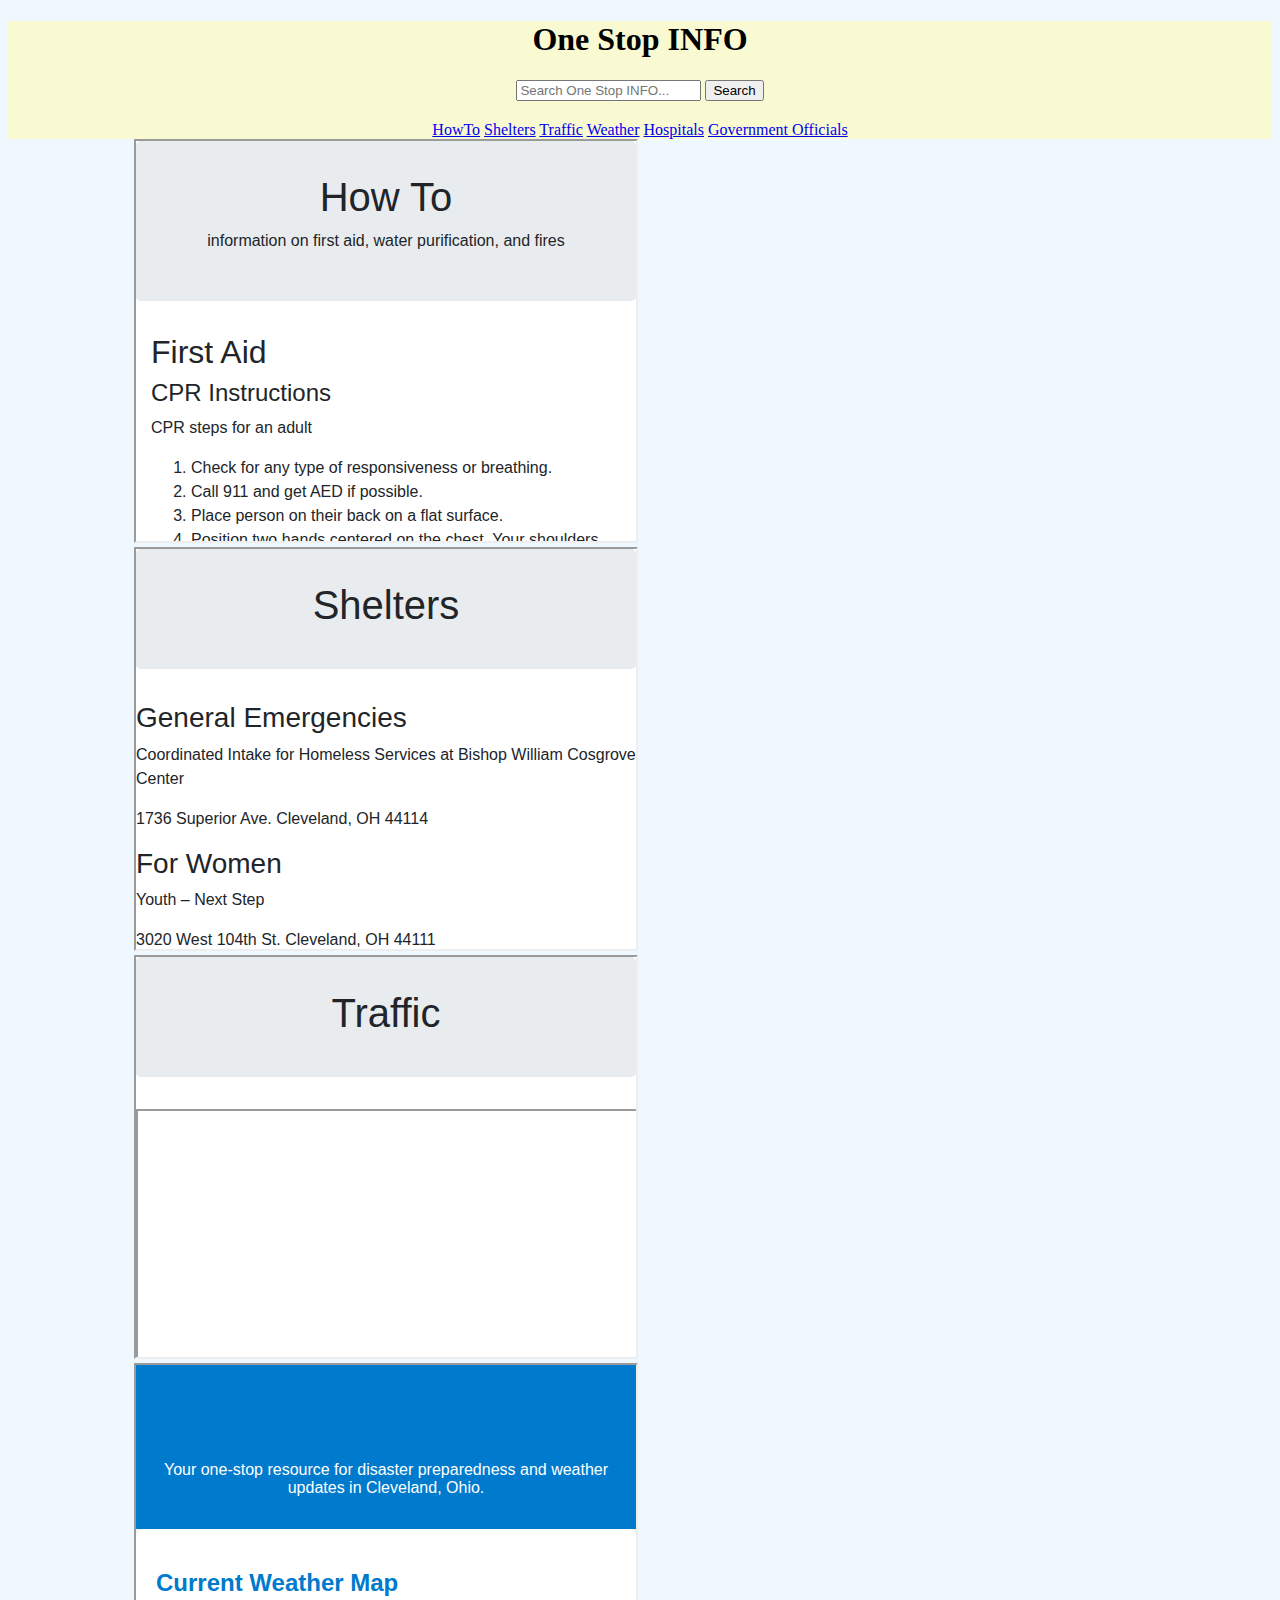
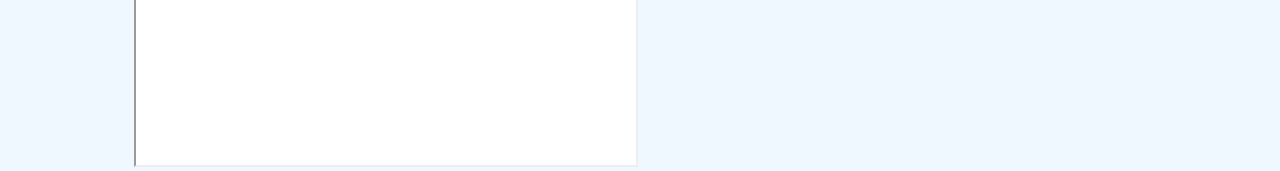
==== index.html @ 55e09867 "initial commit" ====
<!DOCTYPE html>
<html>

<head>
  <meta charset="utf-8">
  <meta name="viewport" content="width=device-width">
  <title>replit</title>
  <link href="style.css" rel="stylesheet" type="text/css" />
</head>


  <div class="jumbotron">
    <h1>One Stop INFO</h1>
    <!-- Search Bar -->
    <!-- <div class="search-bar">
      <form action="search_results.html" method="GET">
        <input type="text" name="query" placeholder="Search One Stop INFO..." required />
        <button type="submit">Search</button>
      </form>
    </div> -->

    <div class="search-bar">
        <form id="searchForm">
            <input type="text" id="searchInput" placeholder="Search One Stop INFO..." required />
            <button type="submit">Search</button>
        </form>
    </div>
    
    <!-- Add a section for search results -->
    <div id="searchResults" style="margin-top: 20px;"></div>

      <a href="SubPages/how_to.html">HowTo</a>
      <a href="SubPages/shelter.html">Shelters</a>
      <a href="SubPages/traffic.html">Traffic</a>
      <a href="SubPages/weather.html">Weather</a>
      <a href="SubPages/hospital.html">Hospitals</a>
      <a href="SubPages/gov_officials.html">Government Officials</a>
    <script src="script.js"></script>
  </div>


  <div class="center">
    <iframe src="SubPages/how_to.html" height="400" width="500"></iframe>
    <iframe src="SubPages/shelter.html" height="400" width="500"></iframe>
    <iframe src="SubPages/traffic.html" height="400" width="500"></iframe>
    <iframe src="SubPages/weather.html" height="400" width="500"></iframe>
  </div>
</body>

</html>
---- style.css ----
html {
  height: 100%;
  width: 100%;
  background-color: aliceblue;
}

.jumbotron{
  background-color: lightgoldenrodyellow;
  text-align: center;

}

.jumbotron:hover {
  box-shadow: 0px 5px 5px black;
  transition: .5s;
}

.center {
  display: block;
  margin-left: auto;
  margin-right: auto;
  width: 80%;
}
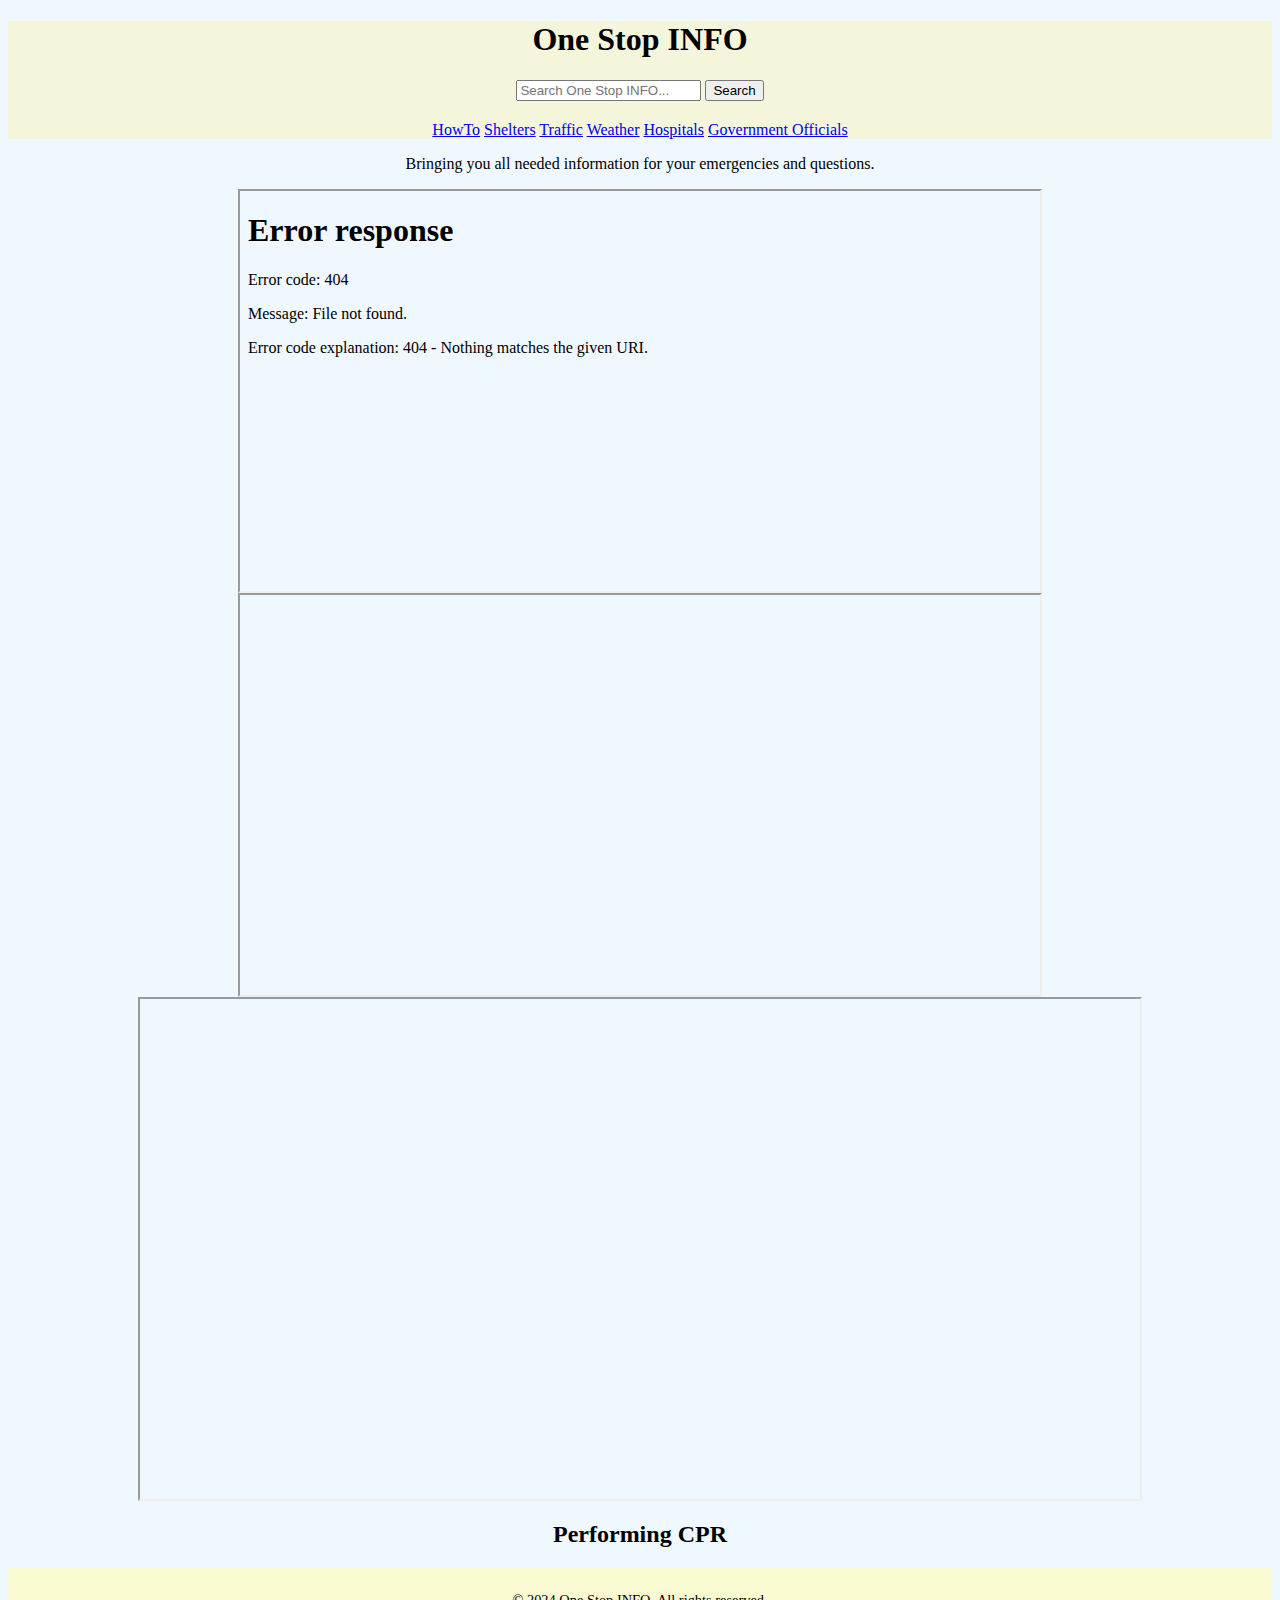
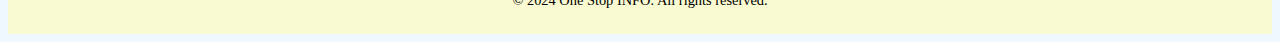
==== commit 43bded74: "Update index.html" ====
--- a/index.html
+++ b/index.html
@@ -7,17 +7,9 @@
   <title>replit</title>
   <link href="style.css" rel="stylesheet" type="text/css" />
 </head>
-
-
+<body>
   <div class="jumbotron">
     <h1>One Stop INFO</h1>
-    <!-- Search Bar -->
-    <!-- <div class="search-bar">
-      <form action="search_results.html" method="GET">
-        <input type="text" name="query" placeholder="Search One Stop INFO..." required />
-        <button type="submit">Search</button>
-      </form>
-    </div> -->
 
     <div class="search-bar">
         <form id="searchForm">
@@ -25,10 +17,11 @@
             <button type="submit">Search</button>
         </form>
     </div>
-    
+
     <!-- Add a section for search results -->
     <div id="searchResults" style="margin-top: 20px;"></div>
-
+  
+    
       <a href="SubPages/how_to.html">HowTo</a>
       <a href="SubPages/shelter.html">Shelters</a>
       <a href="SubPages/traffic.html">Traffic</a>
@@ -38,13 +31,23 @@
     <script src="script.js"></script>
   </div>
 
+  <div class="center">
+    <p>Bringing you all needed information for your emergencies and questions.</p>
+    <iframe src="govpost.html" height="400" width="800"></iframe>
+    <iframe
+        src="https://embed.windy.com/embed2.html?lat=41.505&lon=-81.691&zoom=10&level=surface&overlay=rain&menu=&message=true&marker=true&calendar=&pressure=&type=map&location=coordinates&detail=&detailLat=41.505&detailLon=-81.691&metricWind=default&metricTemp=default&radarRange=-1"
+        title="Windy Weather Map of Cleveland, OH"
+        height="400"
+        width="800">
+    </iframe>
+    <iframe src="https://ohgo.com/clevelandlt=41.49365795&ln=-81.68343365&z=14&ls=incident,construction" height="500" width="1000"></iframe>
 
-  <div class="center">
-    <iframe src="SubPages/how_to.html" height="400" width="500"></iframe>
-    <iframe src="SubPages/shelter.html" height="400" width="500"></iframe>
-    <iframe src="SubPages/traffic.html" height="400" width="500"></iframe>
-    <iframe src="SubPages/weather.html" height="400" width="500"></iframe>
+  </div>
+  <div id="firstAid">
+    <h2>Performing CPR</h2>
   </div>
 </body>
-
-</html>+<footer>
+  <p>© 2024 One Stop INFO. All rights reserved.</p>
+</footer>
+</html>
--- a/style.css
+++ b/style.css
@@ -1,18 +1,12 @@
 html {
-  height: 100%;
-  width: 100%;
+
   background-color: aliceblue;
 }
 
 .jumbotron{
-  background-color: lightgoldenrodyellow;
+  background-color: beige;
   text-align: center;
-
-}
-
-.jumbotron:hover {
-  box-shadow: 0px 5px 5px black;
-  transition: .5s;
+  
 }
 
 .center {
@@ -20,4 +14,27 @@
   margin-left: auto;
   margin-right: auto;
   width: 80%;
-}+}
+
+p{
+text-align: center;
+}
+
+
+.center iframe {
+  display: block; 
+  margin: 0 auto; 
+}
+
+#firstAid {
+  text-align: center; 
+  margin: 20px auto; 
+}
+
+footer{
+text-align: center;
+padding: 10px 0;
+background-color: lightgoldenrodyellow;
+color: black;
+font-size: 0.9em;
+}
